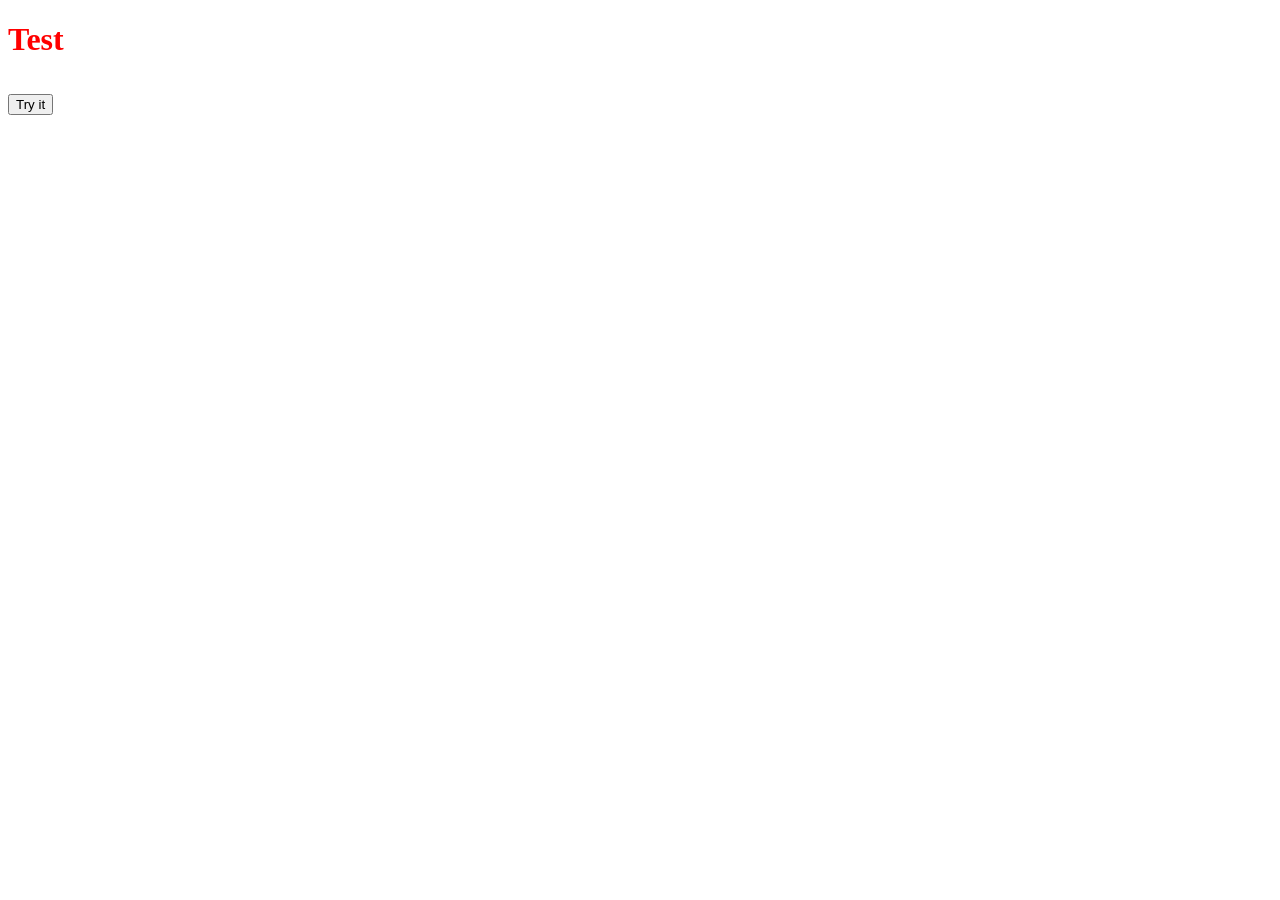
==== docs/index.html @ 677c6e8d "Correcting src folder name to docs" ====
<!doctype html>

<html lang="en">
<head>
  <meta charset="utf-8">

  <title>RandomJazzChordGenerator</title>
  <meta name="description" content="RandomJazzChordGenerator">
  <meta name="author" content="MathieuL">

  <link rel="stylesheet" href="styles.css?v=1.0">
  <script type="text/javascript" src="scripts.js"></script>

</head>

<body>
  <h1>Test<h1>
  <button onclick="myFunction()">Try it</button>
</body>
</html>
---- docs/styles.css ----
h1 {
  color: red;
}
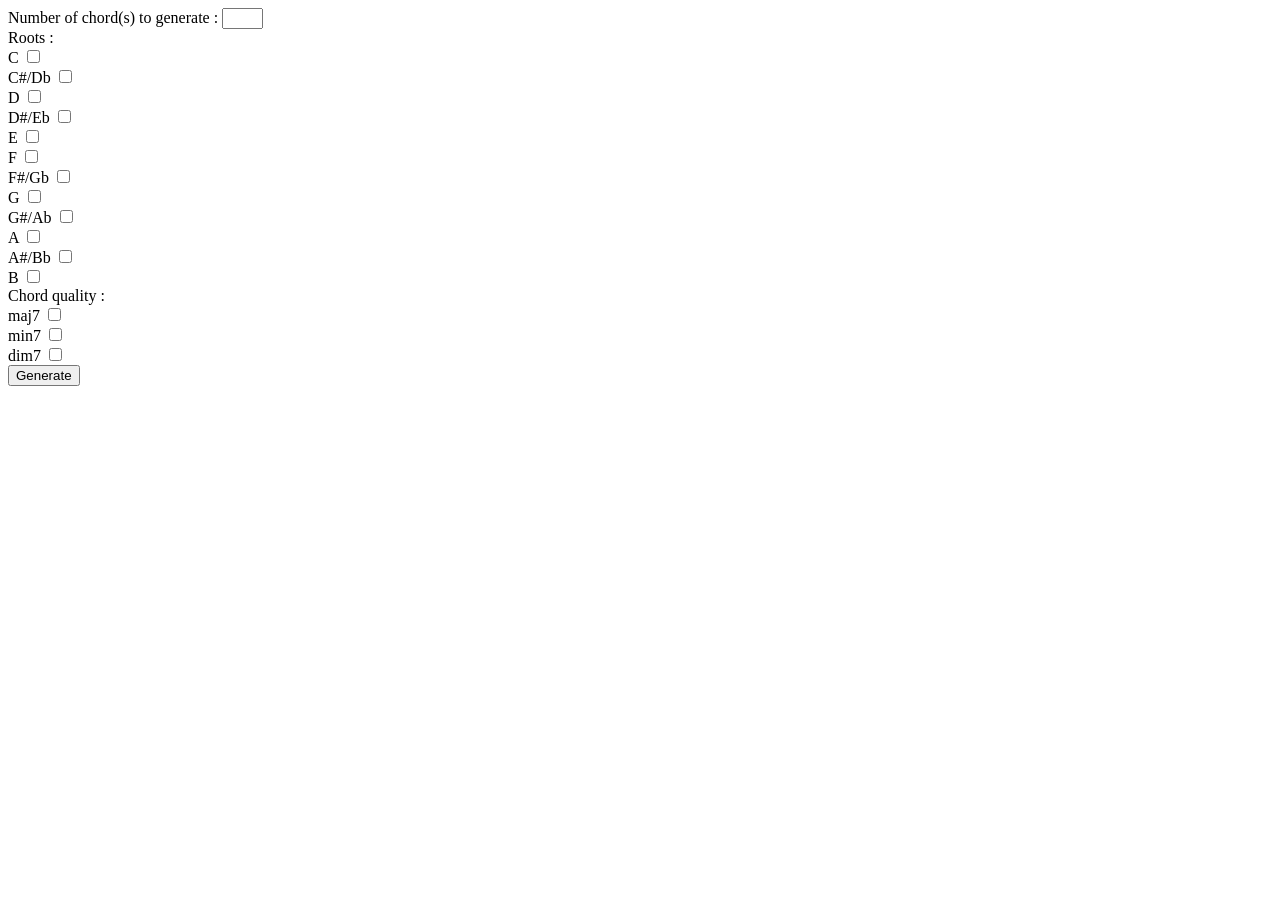
==== commit c93af651: "Test js getting url when hosted" ====
--- a/docs/index.html
+++ b/docs/index.html
@@ -2,19 +2,91 @@
 
 <html lang="en">
 <head>
-  <meta charset="utf-8">
+	<meta charset="utf-8">
 
-  <title>RandomJazzChordGenerator</title>
-  <meta name="description" content="RandomJazzChordGenerator">
-  <meta name="author" content="MathieuL">
-
-  <link rel="stylesheet" href="styles.css?v=1.0">
-  <script type="text/javascript" src="scripts.js"></script>
-
+	<title>RandomJazzChordGenerator</title>
+	<meta name="description" content="RandomJazzChordGenerator">
+	<meta name="author" content="MathieuL">
+	
+	<link rel="stylesheet" href="styles.css?v=1.0">
+	<script type="text/javascript" src="scripts.js"></script>
 </head>
 
-<body>
-  <h1>Test<h1>
-  <button onclick="myFunction()">Try it</button>
+<body  onload="onBodyLoad()">
+	<div id="userParam">
+		<div class="param"> <!--Number of chords-->
+			<label for="chordNbr" id="paramName">Number of chord(s) to generate :</label>
+			<input type="text" id="chordNbr" name="chordNbr" maxlength="3" size="3">
+		</div>
+		<div class="param"> <!--Roots select-->
+			<label id="paramName">Roots :</label>
+			<div class="checkboxChoice">
+				<label for="root0">C</label>
+				<input type="checkbox" name="root0" id="root0">
+			</div>
+			<div class="box">
+				<label for="root1">C#/Db</label>
+				<input type="checkbox" name="root1" id="root1">
+			</div>
+			<div class="box">
+				<label for="root2">D</label>
+				<input type="checkbox" name="root2" id="root2">
+			</div>
+			<div class="box">
+				<label for="root3">D#/Eb</label>
+				<input type="checkbox" name="root3" id="root3">
+			</div>
+			<div class="box">
+				<label for="root4">E</label>
+				<input type="checkbox" name="root4" id="root4">
+			</div>
+			<div class="box">
+				<label for="root5">F</label>
+				<input type="checkbox" name="root5" id="root5">
+			</div>
+			<div class="box">
+				<label for="root6">F#/Gb</label>
+				<input type="checkbox" name="root6" id="root6">
+			</div>
+			<div class="box">
+				<label for="root7">G</label>
+				<input type="checkbox" name="root7" id="root7">
+			</div>
+			<div class="box">
+				<label for="root8">G#/Ab</label>
+				<input type="checkbox" name="root8" id="root8">
+			</div>
+			<div class="box">
+				<label for="root9">A</label>
+				<input type="checkbox" name="root9" id="root9">
+			</div>
+			<div class="box">
+				<label for="root10">A#/Bb</label>
+				<input type="checkbox" name="root10" id="root10">
+			</div>
+			<div class="box">
+				<label for="root11">B</label>
+				<input type="checkbox" name="root11" id="root11">
+			</div>
+		</div>
+		<div class="param"> <!--Chord quality-->
+			<label id="paramName">Chord quality :</label>
+			<div class="checkboxChoice">
+				<label for="maj7">maj7</label>
+				<input type="checkbox" name="maj7" id="maj7">
+			</div>
+			<div class="box">
+				<label for="min7">min7</label>
+				<input type="checkbox" name="min7" id="min7">
+			</div>
+			<div class="box">
+				<label for="dim7">dim7</label>
+				<input type="checkbox" name="dim7" id="dim7">
+			</div>
+		</div>
+		<button onclick="generateRandomChords()">Generate</button>
+	</div>
+	<div>
+	</div>
 </body>
 </html>
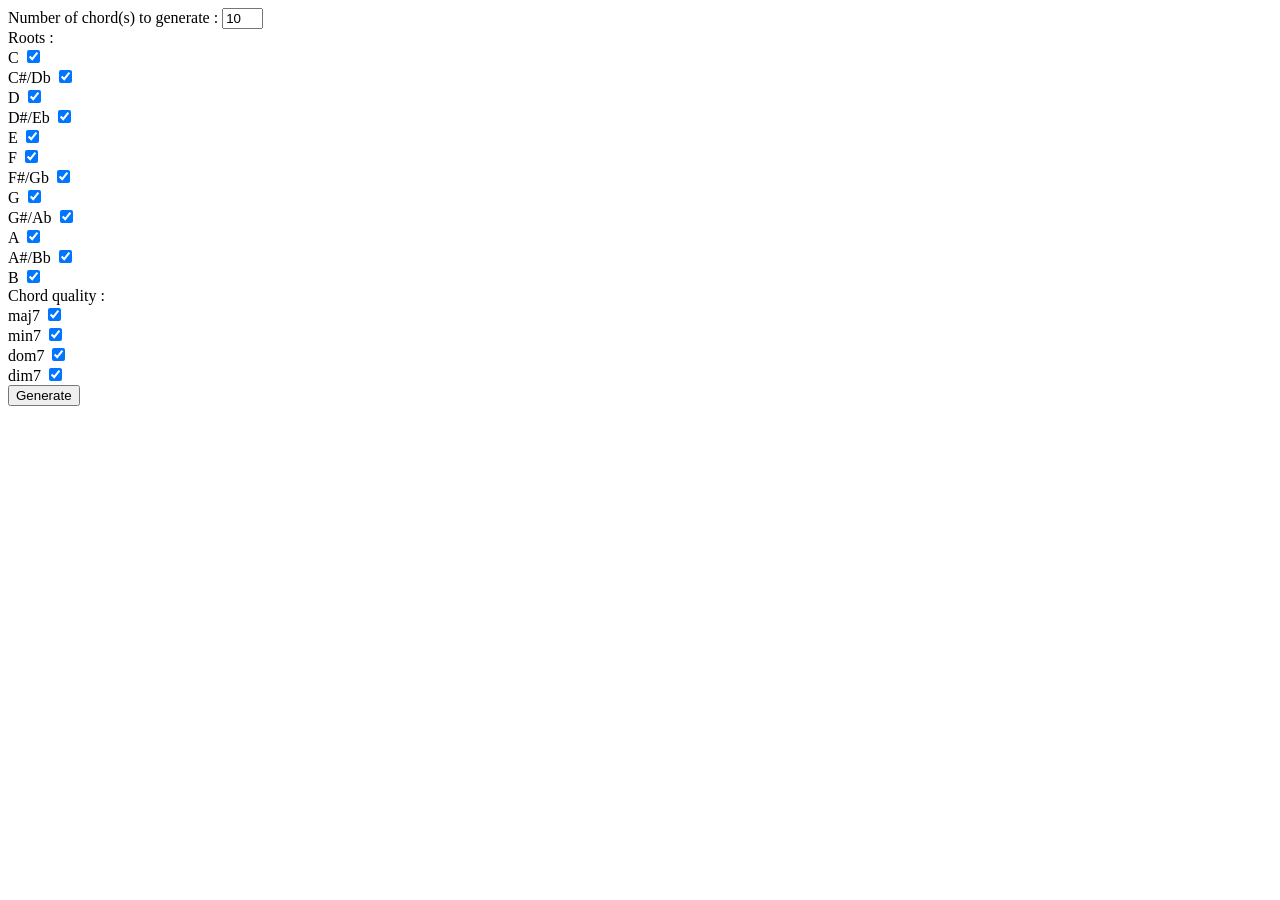
==== commit 196358f4: "Basic code structure, basic generator root quality, next thing to do add url parser" ====
--- a/docs/index.html
+++ b/docs/index.html
@@ -13,12 +13,12 @@
 </head>
 
 <body  onload="onBodyLoad()">
-	<div id="userParam">
+	<div id="userParam" id="number">
 		<div class="param"> <!--Number of chords-->
 			<label for="chordNbr" id="paramName">Number of chord(s) to generate :</label>
 			<input type="text" id="chordNbr" name="chordNbr" maxlength="3" size="3">
 		</div>
-		<div class="param"> <!--Roots select-->
+		<div class="param" id="root"> <!--Roots select-->
 			<label id="paramName">Roots :</label>
 			<div class="checkboxChoice">
 				<label for="root0">C</label>
@@ -69,7 +69,7 @@
 				<input type="checkbox" name="root11" id="root11">
 			</div>
 		</div>
-		<div class="param"> <!--Chord quality-->
+		<div class="param" id="quality"> <!--Chord quality-->
 			<label id="paramName">Chord quality :</label>
 			<div class="checkboxChoice">
 				<label for="maj7">maj7</label>
@@ -80,13 +80,17 @@
 				<input type="checkbox" name="min7" id="min7">
 			</div>
 			<div class="box">
+				<label for="dim7">dom7</label>
+				<input type="checkbox" name="dom7" id="dom7">
+			</div>
+			<div class="box">
 				<label for="dim7">dim7</label>
 				<input type="checkbox" name="dim7" id="dim7">
 			</div>
 		</div>
-		<button onclick="generateRandomChords()">Generate</button>
+		<button onclick="generateRandomChordsButtonTrigger()">Generate</button>
 	</div>
-	<div>
+	<div id="result">
 	</div>
 </body>
 </html>
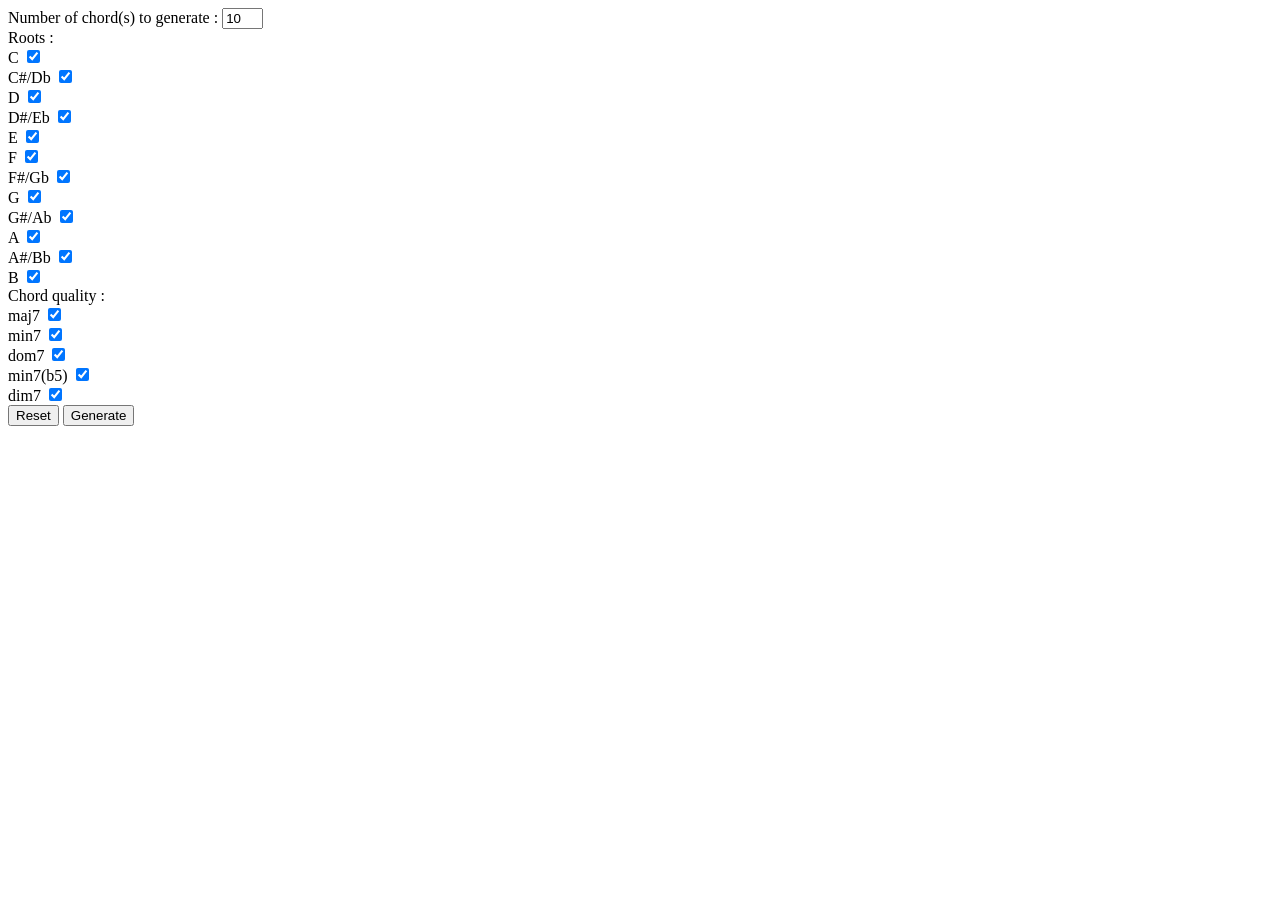
==== commit a6982e56: "Cleaning and re-organising js code in POO / adding min7(b5) chord quality / adding reset button" ====
--- a/docs/index.html
+++ b/docs/index.html
@@ -8,8 +8,12 @@
 	<meta name="description" content="RandomJazzChordGenerator">
 	<meta name="author" content="MathieuL">
 	
-	<link rel="stylesheet" href="styles.css?v=1.0">
-	<script type="text/javascript" src="scripts.js"></script>
+	<link rel="stylesheet" href="css/styles.css?v=1.0">
+	<script type="text/javascript" src="js/utilities.js"></script>
+	<script type="text/javascript" src="js/Chord.js"></script>
+	<script type="text/javascript" src="js/DomElementsContainer.js"></script>
+	<script type="text/javascript" src="js/ParametersContainer.js"></script>
+	<script type="text/javascript" src="js/mainScript.js"></script>
 </head>
 
 <body  onload="onBodyLoad()">
@@ -84,13 +88,19 @@
 				<input type="checkbox" name="dom7" id="dom7">
 			</div>
 			<div class="box">
+				<label for="min7(b5)">min7(b5)</label>
+				<input type="checkbox" name="dom7" id="min7(b5)">
+			</div>
+			<div class="box">
 				<label for="dim7">dim7</label>
 				<input type="checkbox" name="dim7" id="dim7">
 			</div>
 		</div>
-		<button onclick="generateRandomChordsButtonTrigger()">Generate</button>
+		<button onclick="resetButtonTrigger()">Reset</button>
+		<button onclick="generateButtonTrigger()">Generate</button>
 	</div>
 	<div id="result">
+		
 	</div>
 </body>
 </html>
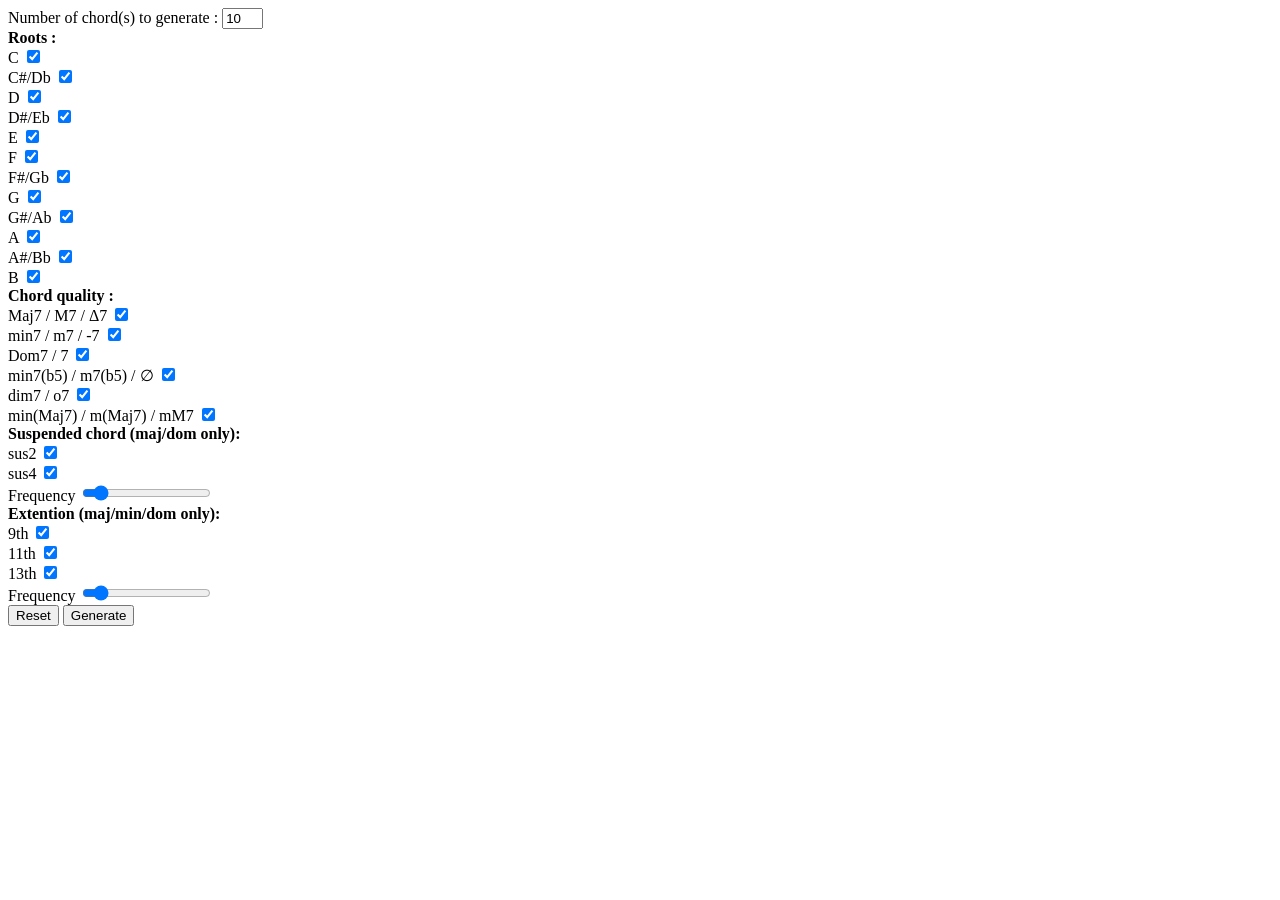
==== commit 519cdc02: "Adding suspended chord and extentions" ====
--- a/docs/index.html
+++ b/docs/index.html
@@ -23,77 +23,115 @@
 			<input type="text" id="chordNbr" name="chordNbr" maxlength="3" size="3">
 		</div>
 		<div class="param" id="root"> <!--Roots select-->
-			<label id="paramName">Roots :</label>
+			<label class="paramCat">Roots :</label>
 			<div class="checkboxChoice">
 				<label for="root0">C</label>
 				<input type="checkbox" name="root0" id="root0">
 			</div>
-			<div class="box">
+			<div class="checkboxChoice">
 				<label for="root1">C#/Db</label>
 				<input type="checkbox" name="root1" id="root1">
 			</div>
-			<div class="box">
+			<div class="checkboxChoice">
 				<label for="root2">D</label>
 				<input type="checkbox" name="root2" id="root2">
 			</div>
-			<div class="box">
+			<div class="checkboxChoice">
 				<label for="root3">D#/Eb</label>
 				<input type="checkbox" name="root3" id="root3">
 			</div>
-			<div class="box">
+			<div class="checkboxChoice">
 				<label for="root4">E</label>
 				<input type="checkbox" name="root4" id="root4">
 			</div>
-			<div class="box">
+			<div class="checkboxChoice">
 				<label for="root5">F</label>
 				<input type="checkbox" name="root5" id="root5">
 			</div>
-			<div class="box">
+			<div class="checkboxChoice">
 				<label for="root6">F#/Gb</label>
 				<input type="checkbox" name="root6" id="root6">
 			</div>
-			<div class="box">
+			<div class="checkboxChoice">
 				<label for="root7">G</label>
 				<input type="checkbox" name="root7" id="root7">
 			</div>
-			<div class="box">
+			<div class="checkboxChoice">
 				<label for="root8">G#/Ab</label>
 				<input type="checkbox" name="root8" id="root8">
 			</div>
-			<div class="box">
+			<div class="checkboxChoice">
 				<label for="root9">A</label>
 				<input type="checkbox" name="root9" id="root9">
 			</div>
-			<div class="box">
+			<div class="checkboxChoice">
 				<label for="root10">A#/Bb</label>
 				<input type="checkbox" name="root10" id="root10">
 			</div>
-			<div class="box">
+			<div class="checkboxChoice">
 				<label for="root11">B</label>
 				<input type="checkbox" name="root11" id="root11">
 			</div>
 		</div>
 		<div class="param" id="quality"> <!--Chord quality-->
-			<label id="paramName">Chord quality :</label>
+			<label class="paramCat">Chord quality :</label>
 			<div class="checkboxChoice">
-				<label for="maj7">maj7</label>
+				<label for="maj7">Maj7 / M7 / Δ7</label>
 				<input type="checkbox" name="maj7" id="maj7">
 			</div>
-			<div class="box">
-				<label for="min7">min7</label>
+			<div class="checkboxChoice">
+				<label for="min7">min7 / m7 / -7</label>
 				<input type="checkbox" name="min7" id="min7">
 			</div>
-			<div class="box">
-				<label for="dim7">dom7</label>
+			<div class="checkboxChoice">
+				<label for="dim7">Dom7 / 7</label>
 				<input type="checkbox" name="dom7" id="dom7">
 			</div>
-			<div class="box">
-				<label for="min7(b5)">min7(b5)</label>
-				<input type="checkbox" name="dom7" id="min7(b5)">
+			<div class="checkboxChoice">
+				<label for="min7(b5)">min7(b5) / m7(b5) / ∅</label>
+				<input type="checkbox" name="min7(b5)" id="min7(b5)">
 			</div>
-			<div class="box">
-				<label for="dim7">dim7</label>
+			<div class="checkboxChoice">
+				<label for="dim7">dim7 / o7</label>
 				<input type="checkbox" name="dim7" id="dim7">
+			</div>
+			<div class="checkboxChoice">
+				<label for="minMaj7">min(Maj7) / m(Maj7) / mM7</label>
+				<input type="checkbox" name="minMaj7" id="minMaj7">
+			</div>
+		</div>
+        <div class="param" id="suspension"> <!--Suspension-->
+			<label class="paramCat">Suspended chord (maj/dom only):</label>
+			<div class="checkboxChoice">
+				<label for="sus2">sus2</label>
+				<input type="checkbox" class="checkboxValueInput" name="sus2" id="sus2">
+			</div>
+			<div class="checkboxChoice">
+				<label for="sus4">sus4</label>
+				<input type="checkbox" class="checkboxValueInput" name="sus4" id="sus4">
+			</div>
+            <div class="localParam"><!--NOM A CHANGER PLUS tard peut etre adapter aussi les autres var et d'autres part du code-->
+				<label for="frequency">Frequency</label>
+				<input type="range" class="localParamInput" min="0" max="100" value="50"  name="frequency">
+			</div>
+		</div>
+        <div class="param" id="extention"> <!--Extention-->
+			<label class="paramCat">Extention (maj/min/dom only):</label>
+			<div class="checkboxChoice">
+				<label for="9th">9th</label>
+				<input type="checkbox" class="checkboxValueInput" name="9th" id="9th">
+			</div>
+			<div class="checkboxChoice">
+				<label for="11th">11th</label>
+				<input type="checkbox" class="checkboxValueInput" name="11th" id="11th">
+			</div>
+            <div class="checkboxChoice">
+                <label for="13th">13th</label>
+				<input type="checkbox" class="checkboxValueInput" name="13th" id="13th">
+			</div>
+            <div class="localParam"><!--NOM A CHANGER PLUS tard peut etre adapter aussi les autres var et d'autres part du code-->
+				<label for="frequency">Frequency</label>
+				<input type="range" class="localParamInput" min="0" max="100" value="50"  name="frequency">
 			</div>
 		</div>
 		<button onclick="resetButtonTrigger()">Reset</button>
--- a/docs/css/styles.css
+++ b/docs/css/styles.css
@@ -0,0 +1,3 @@
+.paramCat{
+    font-weight: bold;
+}
